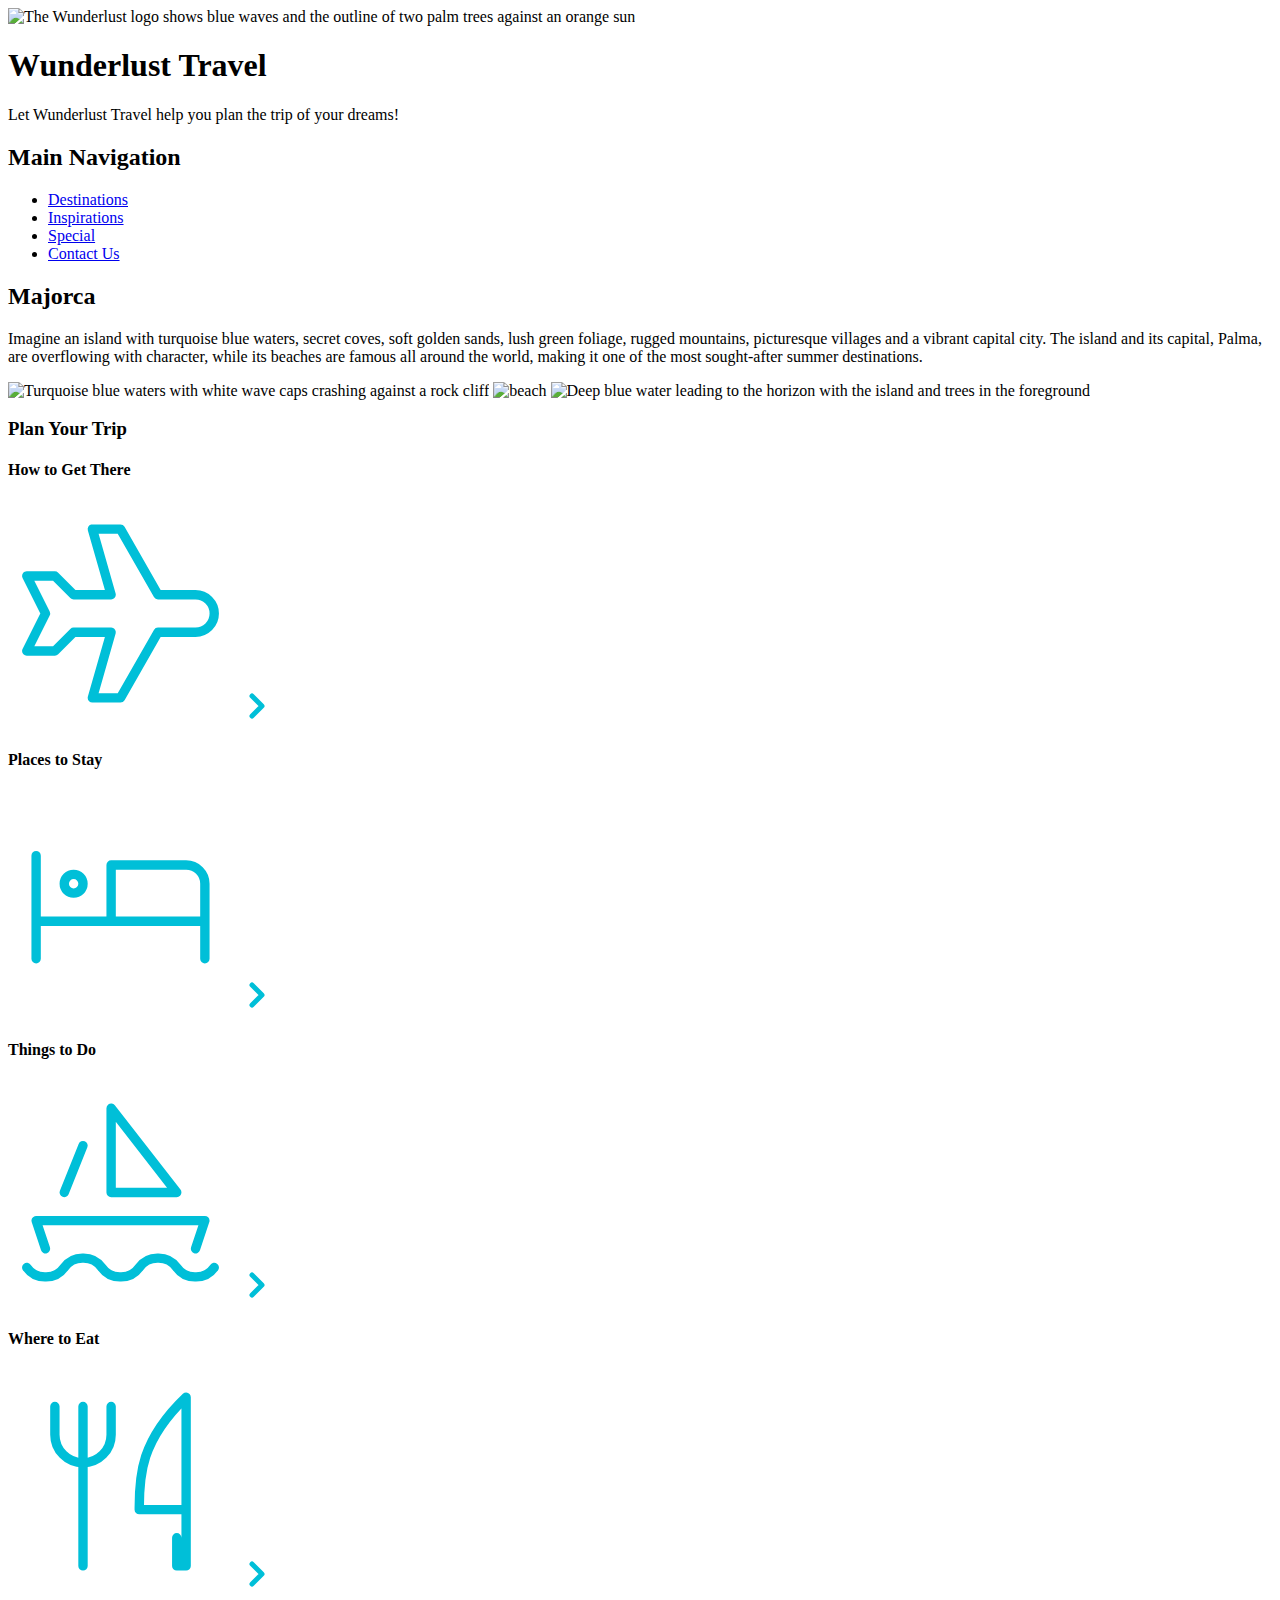
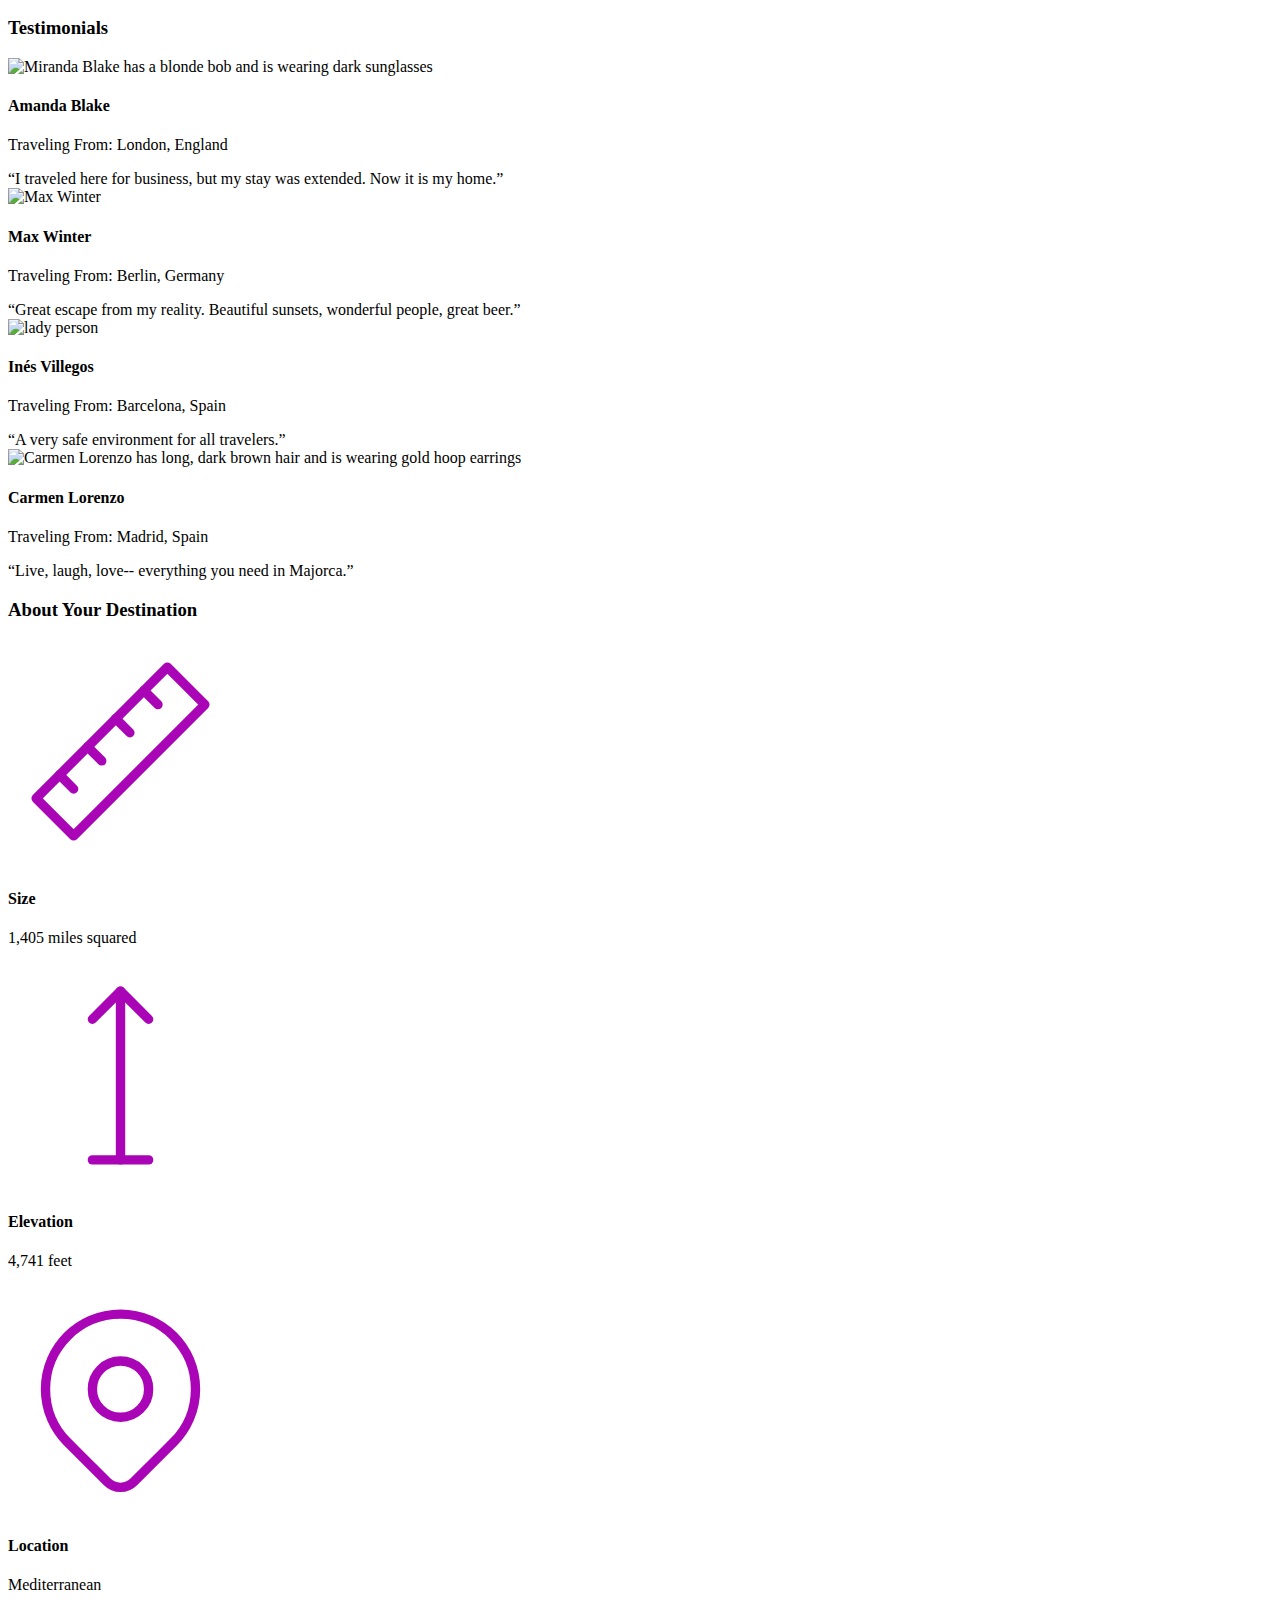
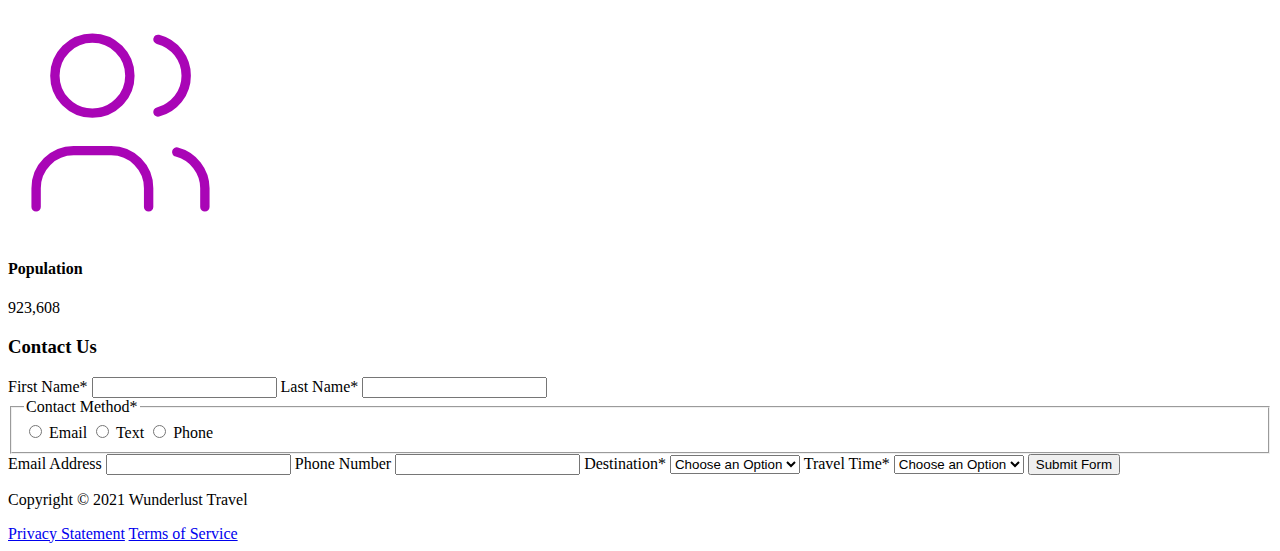
==== majorca.html @ 902d53bb "Create majorca.html" ====
<!DOCTYPE html>
<html lang="en">
    <head>
<!-- Add all required tags in the head here - meta tags for SEO, responsiveness, and with info about the page, etc., in addition to tags to create a card on Twitter with a large image and open graph tags to allow for sharing on other social media sites -->
        <meta charset="utf-8">
        <meta name="viewport" content="width=device-width, initial-scale=1">
        <meta name="author" content="Grace Muro">
        <meta name="description" content="Information about the island Majorca, what to do, where to stay and other information about the travel.">
        <meta name="Keywords" content="Majorca, Travel, Islands, Vacation">
        <meta name="robots" content="follow,index">

        <!-- For Twitter -->
        <meta name ="twitter:card" content="summary_large_image">
        <meta name ="twitter:site" content="https://gkmuro.github.io/wunderlust/">
        <meta name ="twitter:title" content="Wunderlust Travel | Majorca">
        <meta name ="twitter:description" content="Information about the island Majorca, what to do, where to stay and other information about the travel.">
        <meta name ="twitter:image" content="images/majorca-waves.png">

        <!--Open Graph -->
        <meta property="og:title" content="Wunderlust Travel | The Beautiful Island of Majorca"> 
        <meta property="og:url" content="https://gkmuro.github.io/wunderlust/"> 
        <meta property="og:type" content="article"> 
        <meta property="og:image" content="images/majorca-waves.png"> 

        <link rel="canonical" href="https://gkmuro.github.io/wunderlust">
        <base href="https://gkmuro.github.io/wunderlust">

        <link rel="author" href="https://gkmuro.github.io">
        <link rel="license" href="https://creativecommons.org/licenses/by/4.0/">

	    <title>Wunderlust Travel | Majorca</title>
    </head>
    <body>
<!-- Reveiew the document and add the proper tags to all of the headings  throughout. Use the outline feature in the validator to ensure that these have been added correctly. See the image of the correct outline as a reference if you have questions 

Also review the alt text on all of the images to ensure that it is descriptive and appropriate-->
        <header>
            <img src="images/logo.png" alt="The Wunderlust logo shows blue waves and the outline of two palm trees against an orange sun">
            <h1>Wunderlust Travel</h1>
            <p>Let Wunderlust Travel help you plan the trip of your dreams!</p>
            <nav>
                <h2>Main Navigation</h2>
                <ul>
                    <li><a href="#">Destinations</a></li>
                    <li><a href="#">Inspirations</a></li>
                    <li><a href="#">Special</a></li>
                    <li><a href="#">Contact Us</a></li>
                </ul>
            </nav>
        </header>
        <main>
            <article>  
                <h2>Majorca</h2>
                <p>Imagine an island with turquoise blue waters, secret coves, soft golden sands, lush green foliage, rugged mountains, picturesque villages and a vibrant capital city. The island and its capital, Palma, are overflowing with character, while its beaches are famous all around the world, making it one of the most sought-after summer destinations.</p>
                <img src="images/majorca-waves.png" alt="Turquoise blue waters with white wave caps crashing against a rock cliff">
                <img src="images/majorca-beach.png" alt="beach">
                <img src="images/majorca-cove.png" alt="Deep blue water leading to the horizon with the island and trees in the foreground">
                <section>
                    <h3>Plan Your Trip</h3>
                    <section>
                        <h4>How to Get There</h4>
                        <svg xmlns="http://www.w3.org/2000/svg" class="icon icon-tabler icon-tabler-plane" width="225" height="225" viewBox="0 0 24 24" stroke-width="1" stroke="#00bfd8" fill="none" stroke-linecap="round" stroke-linejoin="round"> <path stroke="none" d="M0 0h24v24H0z" fill="none"/> <path d="M16 10h4a2 2 0 0 1 0 4h-4l-4 7h-3l2 -7h-4l-2 2h-3l2 -4l-2 -4h3l2 2h4l-2 -7h3z" /></svg>
                        <a href="#" title="Search for flights">
                            <svg xmlns="http://www.w3.org/2000/svg" class="icon icon-tabler icon-tabler-chevron-right" width="40" height="40" viewBox="0 0 24 24" stroke-width="3" stroke="#00bfd8" fill="none" stroke-linecap="round" stroke-linejoin="round"><path stroke="none" d="M0 0h24v24H0z" fill="none"/><polyline points="9 6 15 12 9 18" /></svg>
                        </a>
                    </section>      
                    <section>
                        <h4>Places to Stay</h4>
                        <svg xmlns="http://www.w3.org/2000/svg" class="icon icon-tabler icon-tabler-bed" width="225" height="225" viewBox="0 0 24 24" stroke-width="1" stroke="#00bfd8" fill="none" stroke-linecap="round" stroke-linejoin="round"><path stroke="none" d="M0 0h24v24H0z" fill="none"/><path d="M3 7v11m0 -4h18m0 4v-8a2 2 0 0 0 -2 -2h-8v6" /><circle cx="7" cy="10" r="1" /></svg>
                        <a href="#" title="Search for hotels">
                            <svg xmlns="http://www.w3.org/2000/svg" class="icon icon-tabler icon-tabler-chevron-right" width="40" height="40" viewBox="0 0 24 24" stroke-width="3" stroke="#00bfd8" fill="none" stroke-linecap="round" stroke-linejoin="round"><path stroke="none" d="M0 0h24v24H0z" fill="none"/><polyline points="9 6 15 12 9 18" /></svg> 
                        </a>
                    </section>
                    <section>
                        <h4>Things to Do</h4>
                        <svg xmlns="http://www.w3.org/2000/svg" class="icon icon-tabler icon-tabler-sailboat" width="225" height="225" viewBox="0 0 24 24" stroke-width="1" stroke="#00bfd8" fill="none" stroke-linecap="round" stroke-linejoin="round"><path stroke="none" d="M0 0h24v24H0z" fill="none"/><path d="M2 20a2.4 2.4 0 0 0 2 1a2.4 2.4 0 0 0 2 -1a2.4 2.4 0 0 1 2 -1a2.4 2.4 0 0 1 2 1a2.4 2.4 0 0 0 2 1a2.4 2.4 0 0 0 2 -1a2.4 2.4 0 0 1 2 -1a2.4 2.4 0 0 1 2 1a2.4 2.4 0 0 0 2 1a2.4 2.4 0 0 0 2 -1" /><path d="M4 18l-1 -3h18l-1 3" /><path d="M11 12h7l-7 -9v9" /><line x1="8" y1="7" x2="6" y2="12" /></svg>
                        <a href="#" title="Search for Activities">
                            <svg xmlns="http://www.w3.org/2000/svg" class="icon icon-tabler icon-tabler-chevron-right" width="40" height="40" viewBox="0 0 24 24" stroke-width="3" stroke="#00bfd8" fill="none" stroke-linecap="round" stroke-linejoin="round"><path stroke="none" d="M0 0h24v24H0z" fill="none"/><polyline points="9 6 15 12 9 18" /></svg> 
                        </a>                     
                    </section>    
                    <section>
                        <h4>Where to Eat</h4>
                        <svg xmlns="http://www.w3.org/2000/svg" class="icon icon-tabler icon-tabler-tools-kitchen-2" width="225" height="225" viewBox="0 0 24 24" stroke-width="1" stroke="#00bfd8" fill="none" stroke-linecap="round" stroke-linejoin="round"><path stroke="none" d="M0 0h24v24H0z" fill="none"/><path d="M19 3v12h-5c-.023 -3.681 .184 -7.406 5 -12zm0 12v6h-1v-3m-10 -14v17m-3 -17v3a3 3 0 1 0 6 0v-3" /></svg>
                        <a href="#" title="Search for Restaurants">
                            <svg xmlns="http://www.w3.org/2000/svg" class="icon icon-tabler icon-tabler-chevron-right" width="40" height="40" viewBox="0 0 24 24" stroke-width="3" stroke="#00bfd8" fill="none" stroke-linecap="round" stroke-linejoin="round"><path stroke="none" d="M0 0h24v24H0z" fill="none"/><polyline points="9 6 15 12 9 18" /></svg>                          
                        </a>
                    </section>   
                </section>
                <section>
                    <h3>Testimonials</h3>
                    <section>
                        <img src="images/mirando-blake.png" alt="Miranda Blake has a blonde bob and is wearing dark sunglasses">
                        <h4>Amanda Blake</h4>
                        <p>Traveling From: London, England</p>
                        <q>I traveled here for business, but my stay was extended. Now it is my home.</q>
                    </section>
                    <section>
                        <img src="images/max-winter.png" alt="Max Winter">
                        <h4>Max Winter</h4>
                        <p>Traveling From: Berlin, Germany</p>
                        <q>Great escape from my reality. Beautiful sunsets, wonderful people, great beer.</q>
                    </section>
                    <section>
                        <img src="images/ines-villegoes.png" alt="lady person">
                        <h4>Inés Villegos</h4>
                        <p>Traveling From: Barcelona, Spain</p>
                        <q>A very safe environment for all travelers.</q>
                    </section>
                    <section>
                        <img src="images/carmen-lorenzo.png" alt="Carmen Lorenzo has long, dark brown hair and is wearing gold hoop earrings">
                        <h4>Carmen Lorenzo</h4>
                        <p>Traveling From: Madrid, Spain</p>
                        <q>Live, laugh, love-- everything you need in Majorca.</q>
                    </section>
                </section>
                <section>
                    <h3>About Your Destination</h3>
                    <section>
                        <svg xmlns="http://www.w3.org/2000/svg" class="icon icon-tabler icon-tabler-ruler-2" width="225" height="225" viewBox="0 0 24 24" stroke-width="1" stroke="#a905b6" fill="none" stroke-linecap="round" stroke-linejoin="round"><path stroke="none" d="M0 0h24v24H0z" fill="none"/><path d="M17 3l4 4l-14 14l-4 -4z" /><path d="M16 7l-1.5 -1.5" /><path d="M13 10l-1.5 -1.5" /><path d="M10 13l-1.5 -1.5" /><path d="M7 16l-1.5 -1.5" /></svg>
                        <h4>Size</h4>
                        <p>1,405 miles squared</p>
                    </section>
                    <section>
                        <svg xmlns="http://www.w3.org/2000/svg" class="icon icon-tabler icon-tabler-arrow-top-bar" width="225" height="225" viewBox="0 0 24 24" stroke-width="1" stroke="#a905b6" fill="none" stroke-linecap="round" stroke-linejoin="round"><path stroke="none" d="M0 0h24v24H0z" fill="none"/><line x1="12" y1="21" x2="12" y2="3" /><path d="M15 6l-3 -3l-3 3" /><line x1="9" y1="21" x2="15" y2="21" /></svg>
                        <h4>Elevation</h4>
                        <p>4,741 feet</p>
                    </section>
                    <section>
                        <svg xmlns="http://www.w3.org/2000/svg" class="icon icon-tabler icon-tabler-map-pin" width="225" height="225" viewBox="0 0 24 24" stroke-width="1" stroke="#a905b6" fill="none" stroke-linecap="round" stroke-linejoin="round"><path stroke="none" d="M0 0h24v24H0z" fill="none"/><circle cx="12" cy="11" r="3" /><path d="M17.657 16.657l-4.243 4.243a2 2 0 0 1 -2.827 0l-4.244 -4.243a8 8 0 1 1 11.314 0z" /></svg>
                        <h4>Location</h4>
                        <p>Mediterranean</p>
                    </section>
                    <section>
                        <svg xmlns="http://www.w3.org/2000/svg" class="icon icon-tabler icon-tabler-users" width="225" height="225" viewBox="0 0 24 24" stroke-width="1" stroke="#a905b6" fill="none" stroke-linecap="round" stroke-linejoin="round"><path stroke="none" d="M0 0h24v24H0z" fill="none"/><circle cx="9" cy="7" r="4" /><path d="M3 21v-2a4 4 0 0 1 4 -4h4a4 4 0 0 1 4 4v2" /><path d="M16 3.13a4 4 0 0 1 0 7.75" /><path d="M21 21v-2a4 4 0 0 0 -3 -3.85" /></svg>
                        <h4>Population</h4>
                        <p>923,608</p>
                    </section>
                </section>
                <section>
                    <h3>Contact Us</h3>
                    <form method="post" action="https://wp.zybooks.com/form-viewer.php">
                        <label for="fName">First Name<span>*</span></label>
                        <input type="text" name="fName" id="fName" autocomplete="given-name" required>
                        <label for="lName">Last Name<span>*</span></label>
                        <input type="text" name="lName" id="lName" autocomplete="family-name" required>
                        <fieldset>
                            <legend>Contact Method<span>*</span></legend>
                            <input type="radio" name="contactPref" id="prefEmail" required>
                            <label for="prefEmail">Email</label>
                            <input type="radio" name="contactPref" id="prefText">
                            <label for="prefText">Text</label>
                            <input type="radio" name="contactPref" id="prefPhone">
                            <label for="prefPhone">Phone</label>
                        </fieldset>
                        <label for="email">Email Address</label>
                        <input type="email" name="email" id="email" autocomplete="email">
                        <label for="phone">Phone Number</label>
                        <input type="tel" name="phone" id="phone" autocomplete="tel">
                        <label for="destination">Destination<span>*</span></label>
                        <select name="destination" id="destination" required>
                            <option value="">Choose an Option</option>
                            <option value="barcelona">Barcelona</option>
                            <option value="granada">Granada</option>
                            <option value="ibiza">Ibiza</option>
                            <option value="madrid">Madrid</option>
                            <option value="majora">Majora</option>
                            <option value="seville">Seville</option>
                            <option value="tenerife">Tenerife</option>
                            <option value="valencia">Valencia</option>
                        </select>
                        <label for="travelTime">Travel Time<span>*</span></label>
                        <select name="travelTime" id="travelTime" required>
                            <option value="">Choose an Option</option>
                            <option value="fall">Fall</option>
                            <option value="winter">Winter</option>
                            <option value="spring">Spring</option>
                            <option value="summer">Summer</option>
                            <option value="flexible">Flexible</option>
                        </select>
                        <input type="submit" name="mySubmit" id="mySubmit" value="Submit Form">
                    </form>
                </section>
            </article>
        </main>
        <footer>
            <p>Copyright &copy; 2021 Wunderlust Travel</p>
            <a href="#">Privacy Statement</a>
            <a href="#">Terms of Service</a>
        </footer>
    </body>
</html>
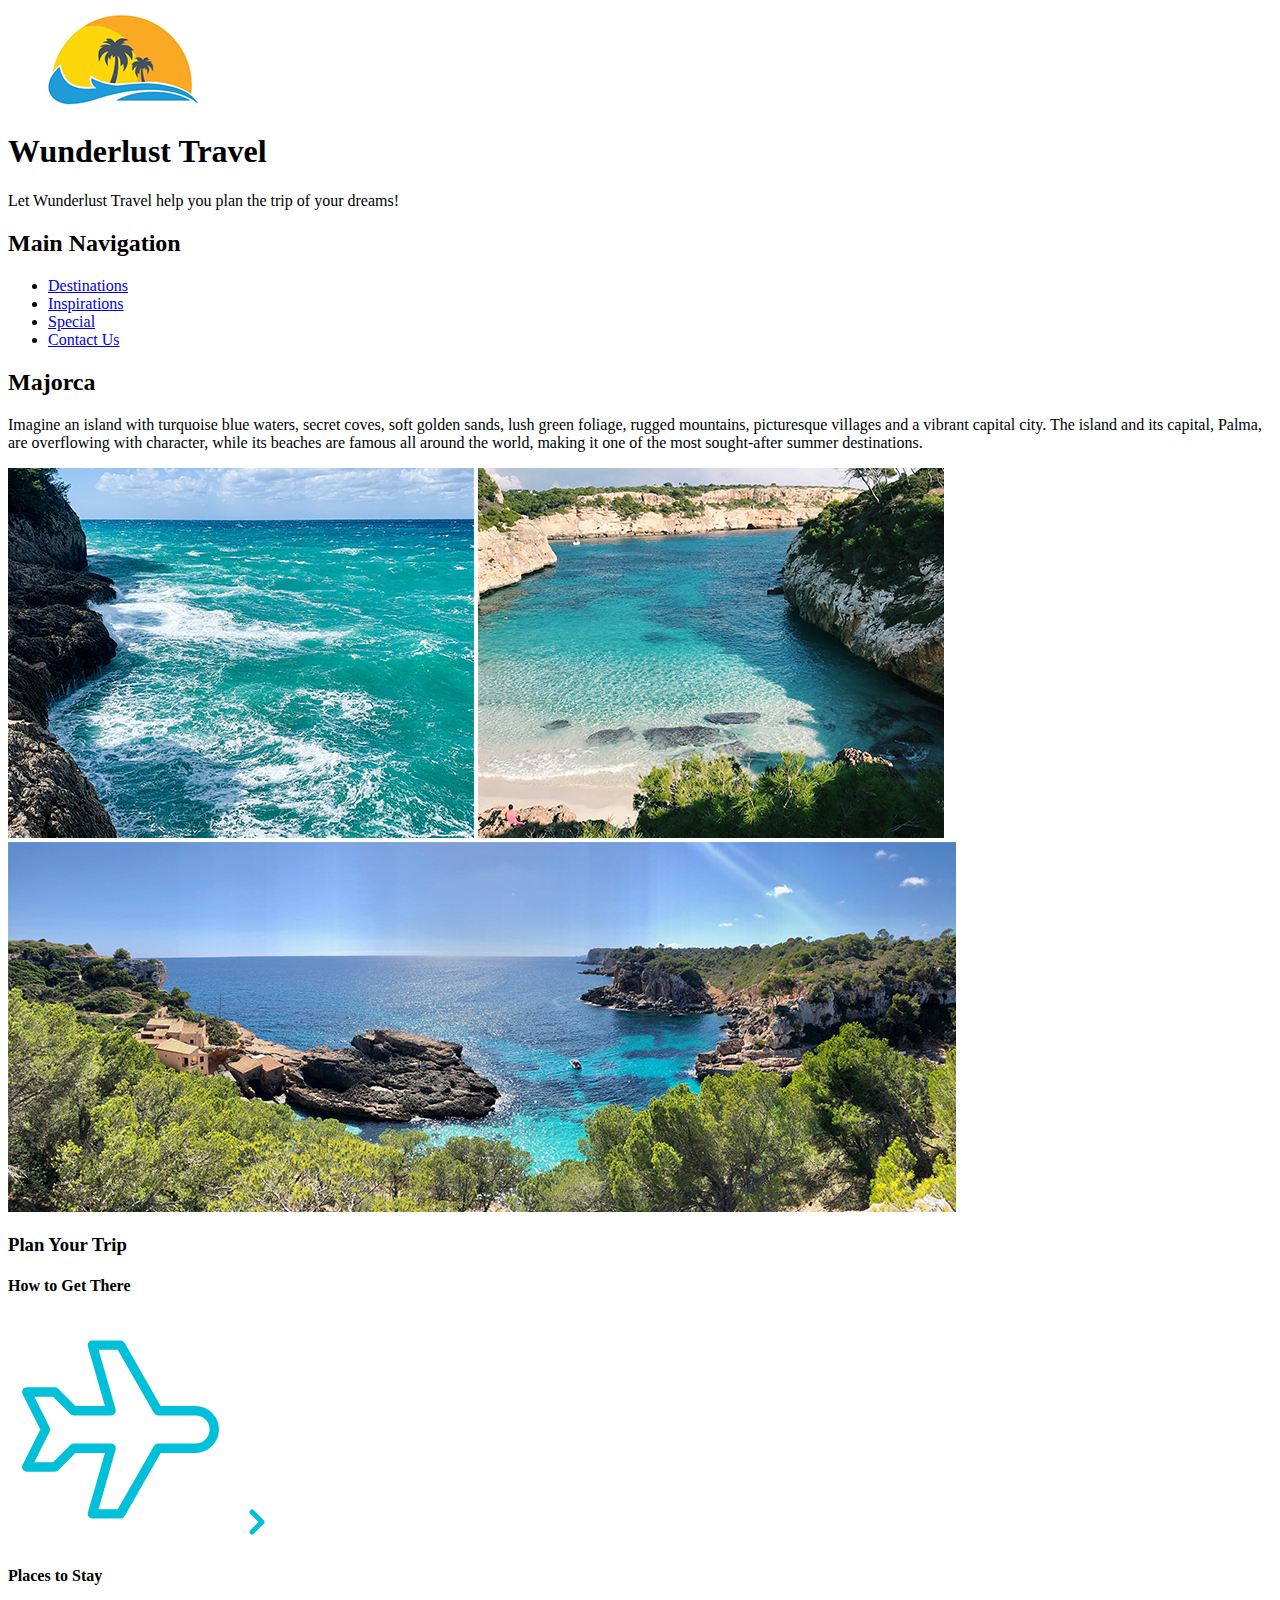
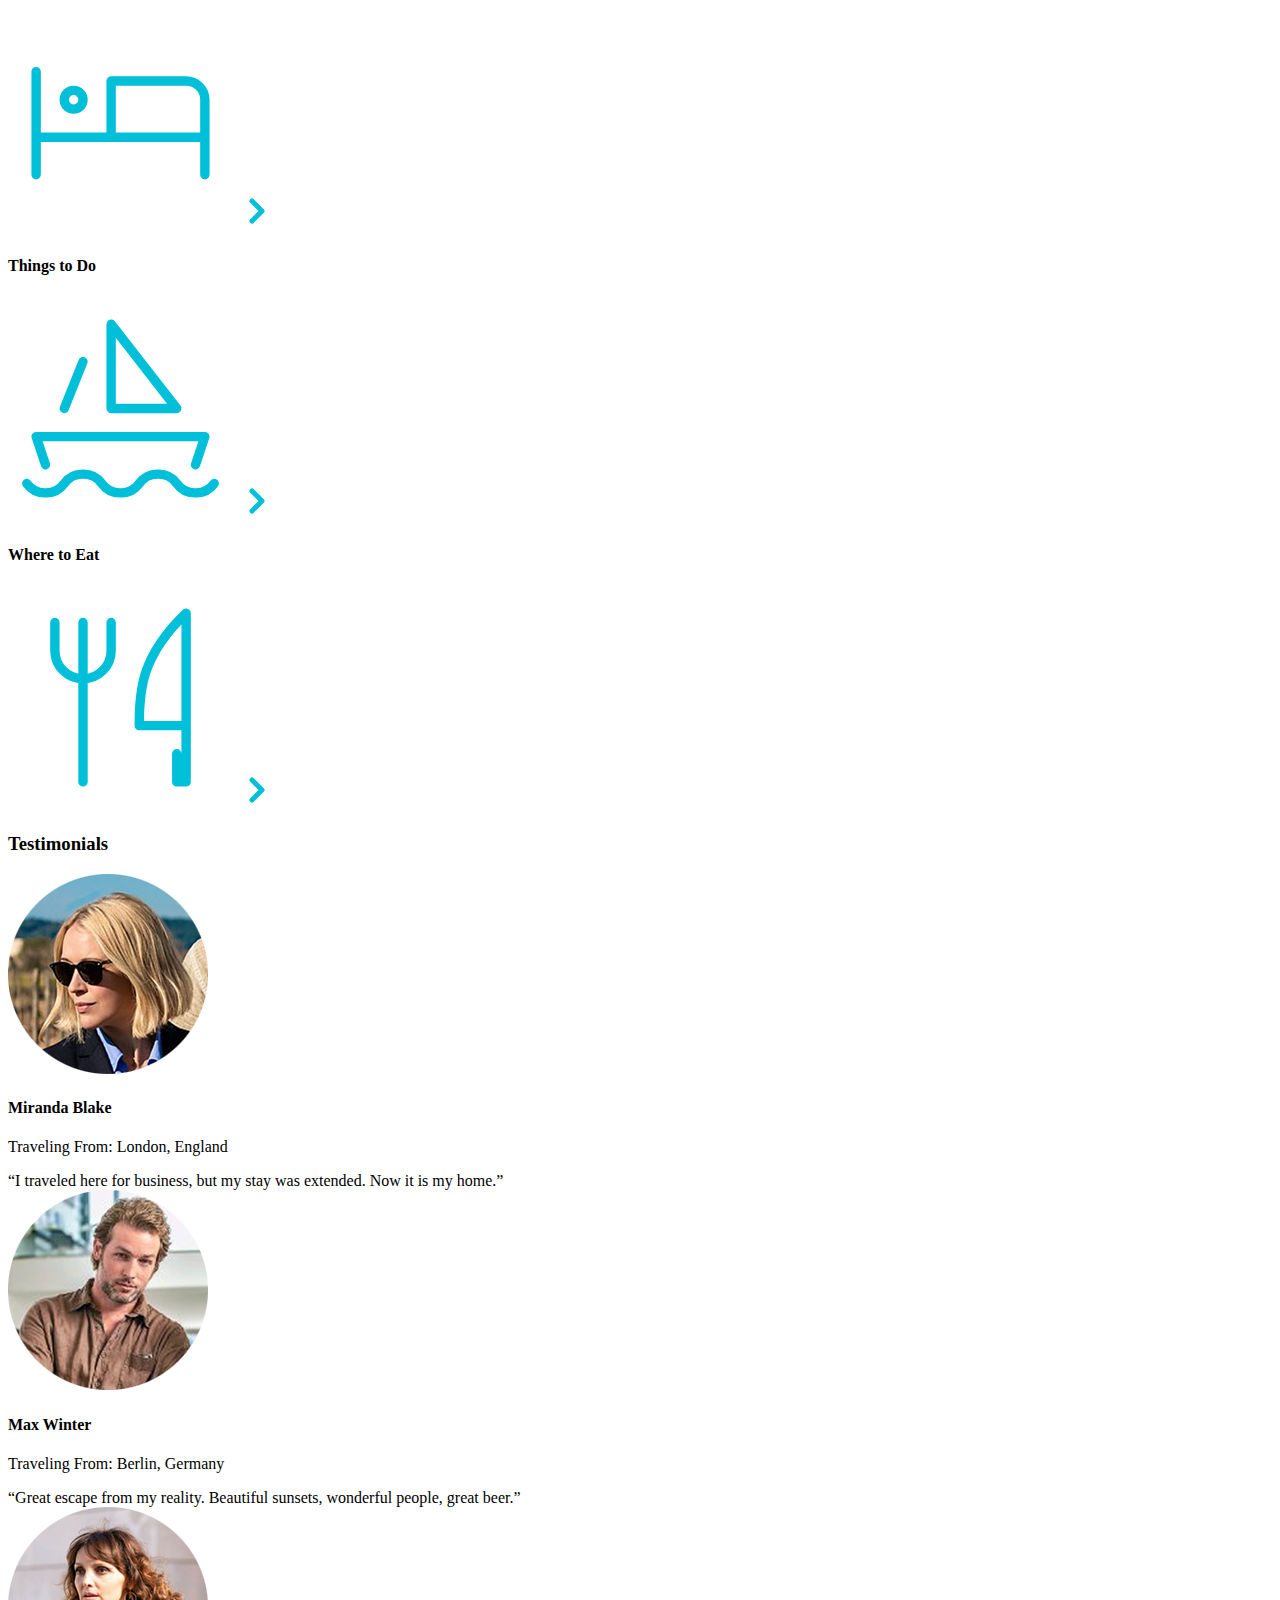
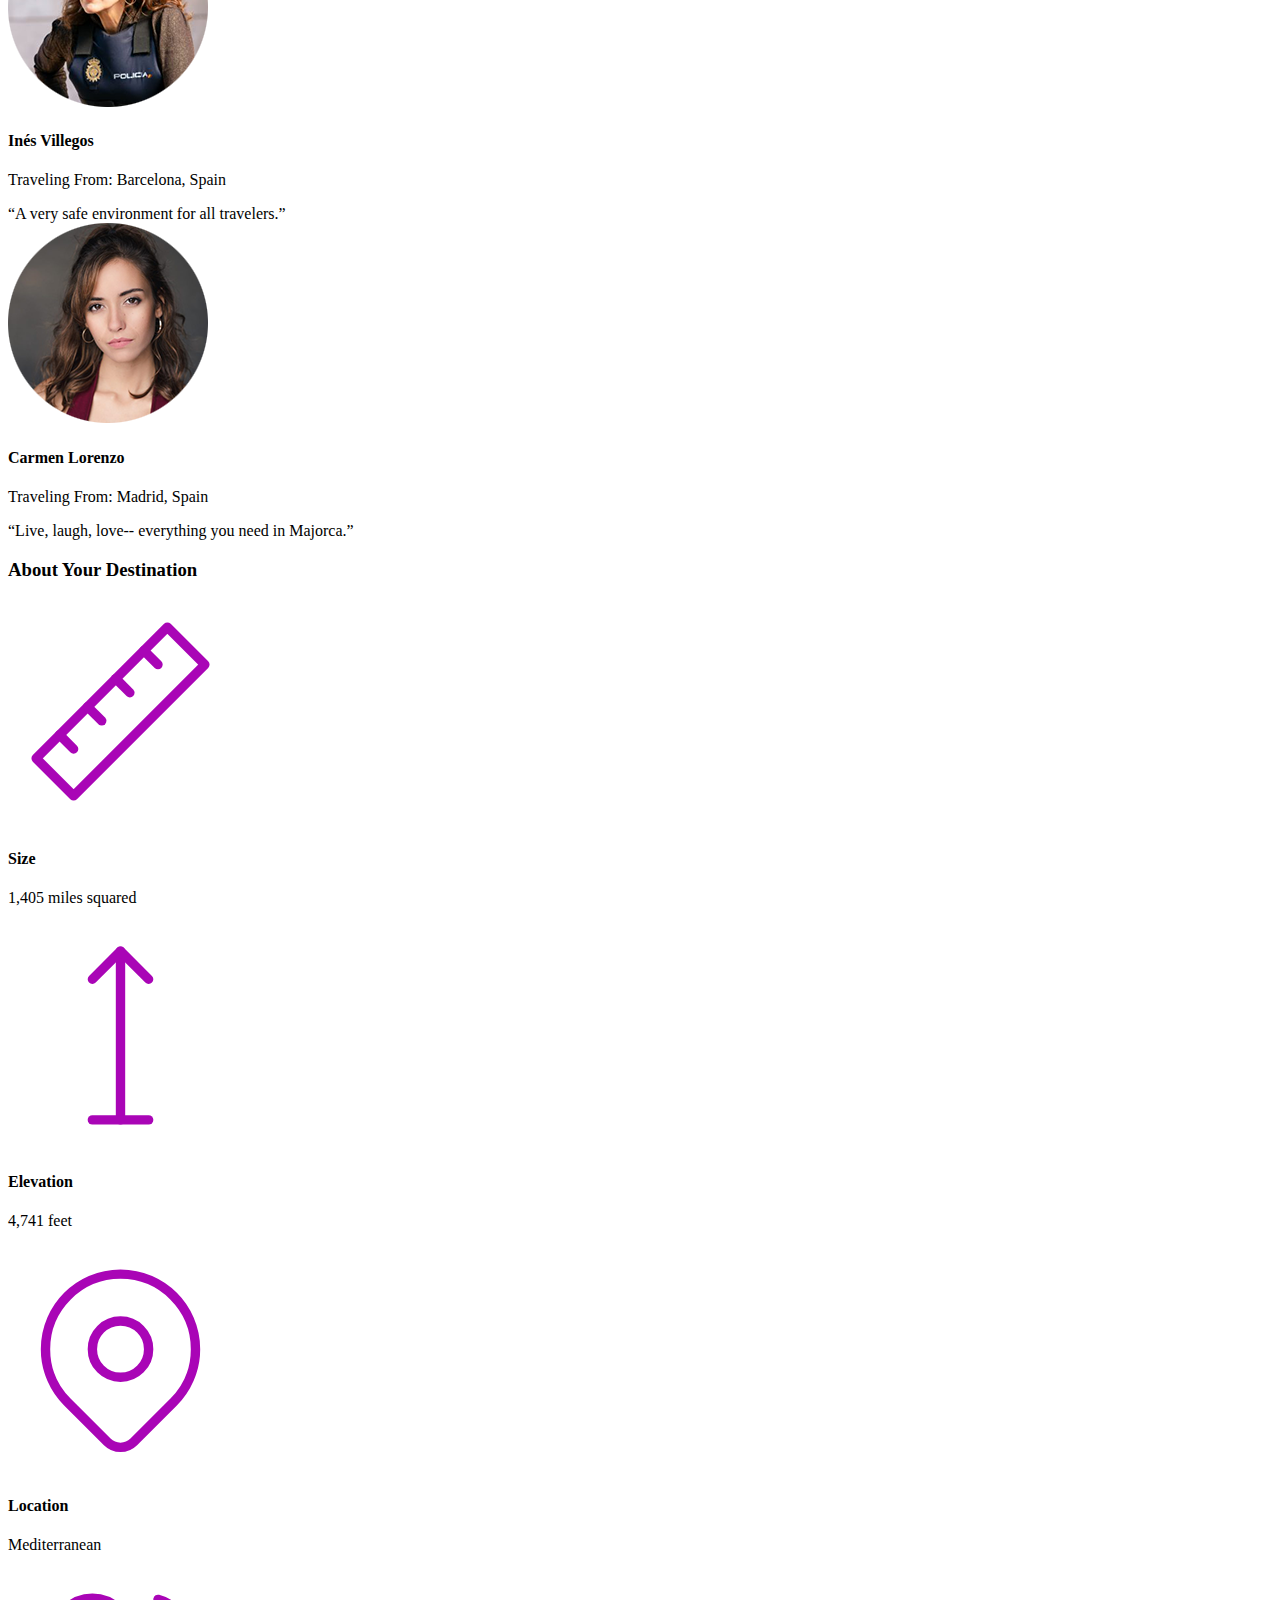
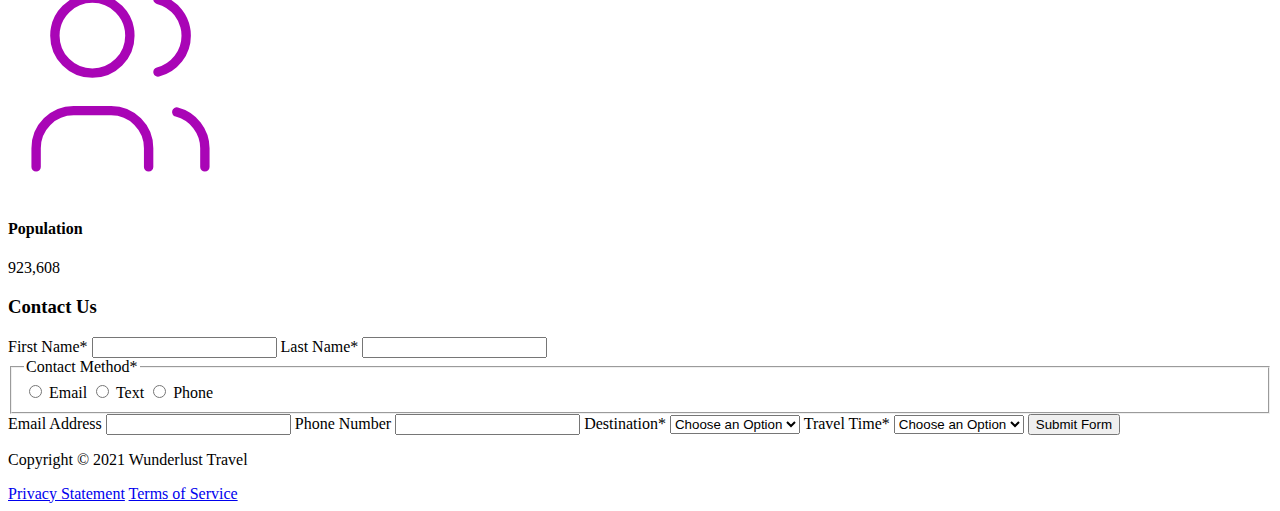
==== commit 03e0602b: "updated with alt tags" ====
--- a/majorca.html
+++ b/majorca.html
@@ -53,7 +53,7 @@
                 <h2>Majorca</h2>
                 <p>Imagine an island with turquoise blue waters, secret coves, soft golden sands, lush green foliage, rugged mountains, picturesque villages and a vibrant capital city. The island and its capital, Palma, are overflowing with character, while its beaches are famous all around the world, making it one of the most sought-after summer destinations.</p>
                 <img src="images/majorca-waves.png" alt="Turquoise blue waters with white wave caps crashing against a rock cliff">
-                <img src="images/majorca-beach.png" alt="beach">
+                <img src="images/majorca-beach.png" alt="beach of majorca against cliff">
                 <img src="images/majorca-cove.png" alt="Deep blue water leading to the horizon with the island and trees in the foreground">
                 <section>
                     <h3>Plan Your Trip</h3>
@@ -89,19 +89,19 @@
                 <section>
                     <h3>Testimonials</h3>
                     <section>
-                        <img src="images/mirando-blake.png" alt="Miranda Blake has a blonde bob and is wearing dark sunglasses">
-                        <h4>Amanda Blake</h4>
+                        <img src="images/miranda-blake.png" alt="Miranda Blake has a blonde bob and is wearing dark sunglasses">
+                        <h4>Miranda Blake</h4>
                         <p>Traveling From: London, England</p>
                         <q>I traveled here for business, but my stay was extended. Now it is my home.</q>
                     </section>
                     <section>
-                        <img src="images/max-winter.png" alt="Max Winter">
+                        <img src="images/max-winter.png" alt="Max Winter has short brown hair in a tan button shirt">
                         <h4>Max Winter</h4>
                         <p>Traveling From: Berlin, Germany</p>
                         <q>Great escape from my reality. Beautiful sunsets, wonderful people, great beer.</q>
                     </section>
                     <section>
-                        <img src="images/ines-villegoes.png" alt="lady person">
+                        <img src="images/ines-villegoes.png" alt="Ines Villegoes has short dark brown hair, is wearing a policia vest and has an intense look">
                         <h4>Inés Villegos</h4>
                         <p>Traveling From: Barcelona, Spain</p>
                         <q>A very safe environment for all travelers.</q>
